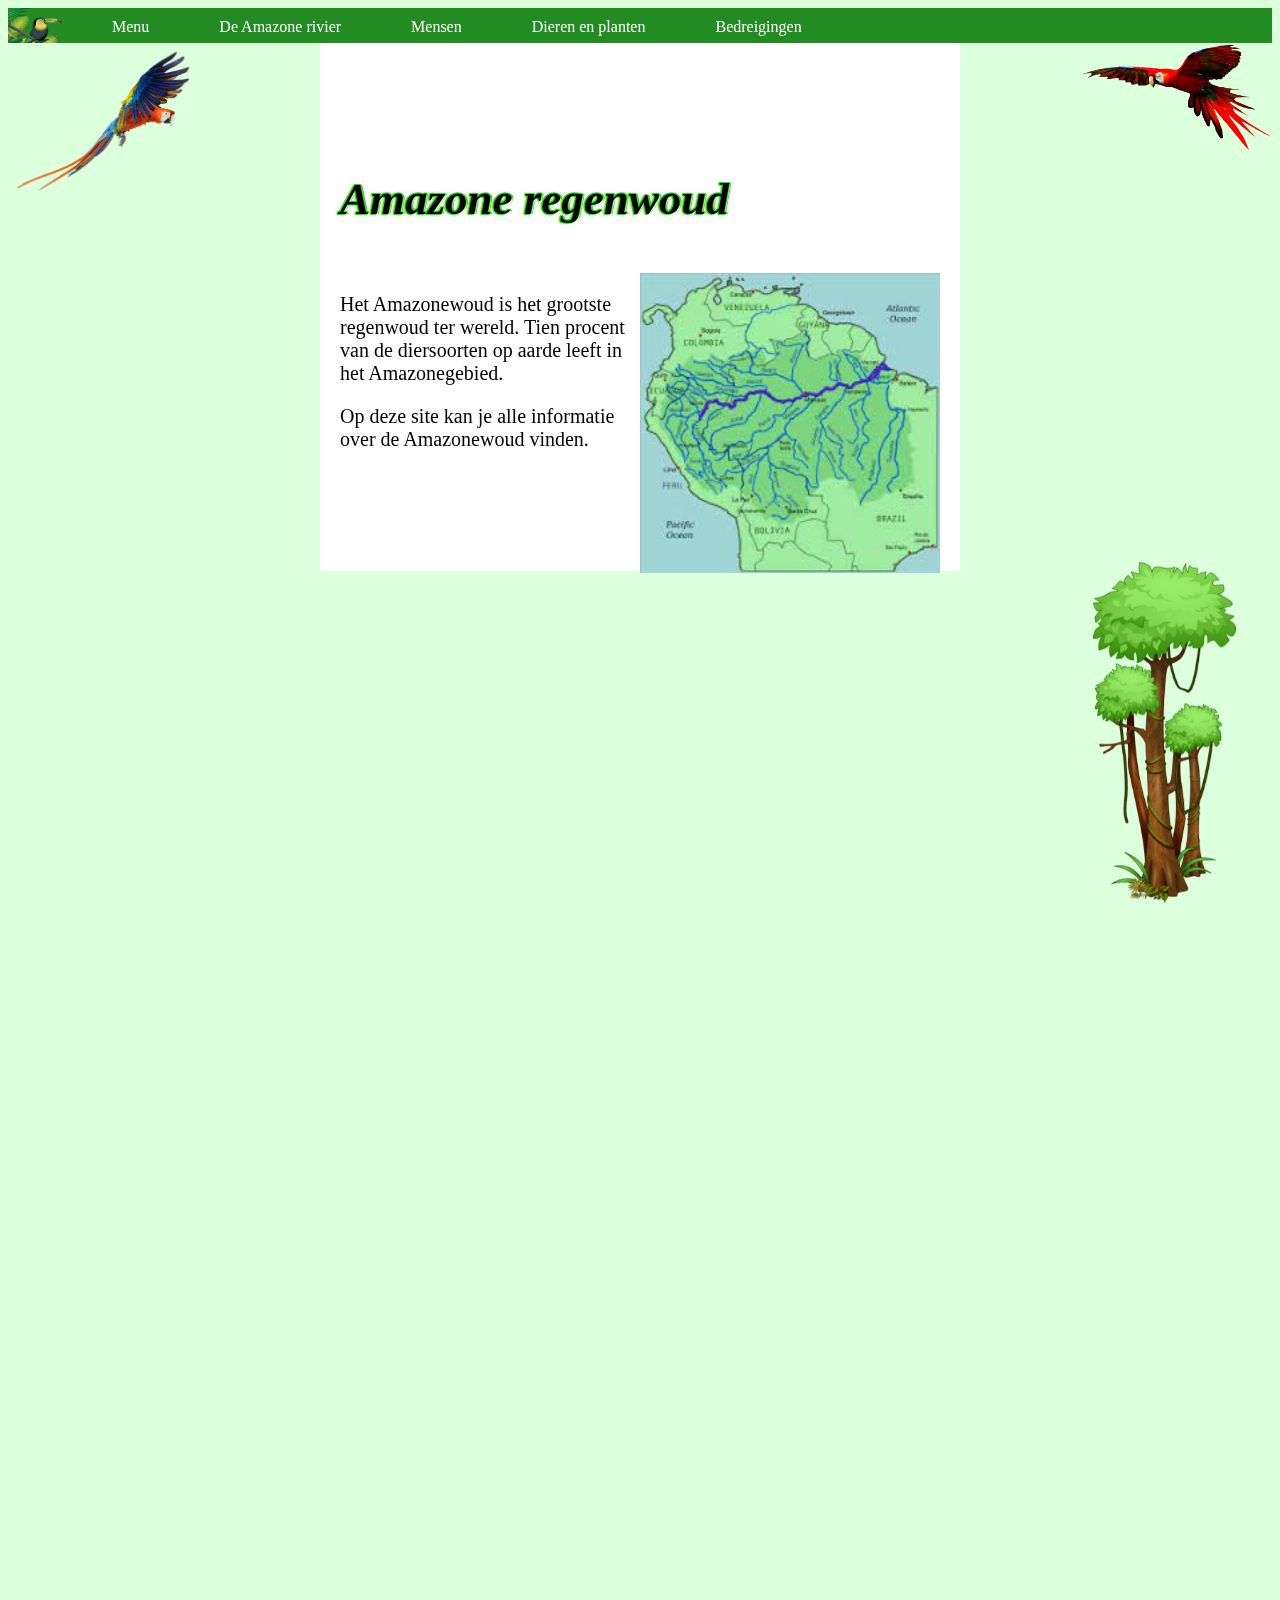
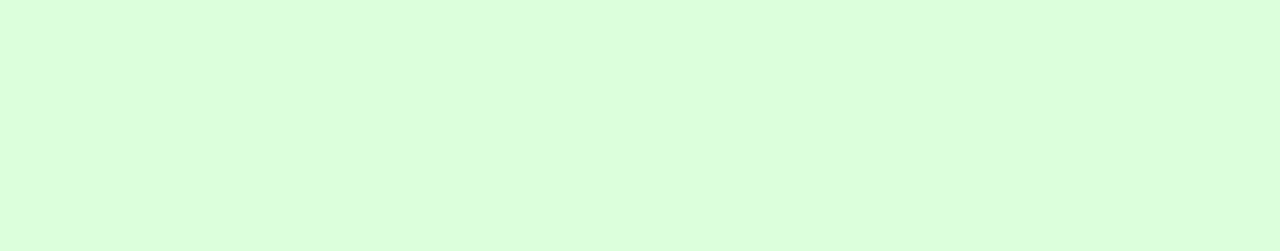
==== index.html @ 91dbf49b "Update index.html" ====
<!doctype html>
<html lang="nl">
<head>
    <meta charset="UTF-8">
    <title>Praktische opracht 1</title>
	
<link rel="stylesheet" href="styles.css">
</head>
<body>
<div class="scrollmenu">
<ul>
	<li><img class="margin1" src="images/forestlogo.png" width="54px" height="40px" alt="logo"</a></li>
	<li><a href="index.html">Menu</a></li>
	<li><a href="pagina2_de_Amazone_rivier.html">De Amazone rivier</a></li>
	<li><a href="pagina3_mensen.html">Mensen</a></li>
	<li><a href="pagina4_planten_en_dieren.html">Dieren en planten</a></li>
	<li><a href="pagina5_bedreigingen.html">Bedreigingen</a></li>
</ul>
	<img class="decoration" src="images/decoration.png" alt="leaves as background">
	<img class="decoration2" src="images/bird.png" alt="bird as background">
	<img class="decoration3" src="images/makaw.png" alt="bird as background">
</div>
<div class="center1">
<h1 style="font-size: 45px">
<em>Amazone regenwoud</em>
</h1><br>
<img class="imgsize" src="images/download.jpg" alt="kaart amazonegebied">
<p>
Het Amazonewoud is het grootste regenwoud ter wereld. Tien procent van de diersoorten op aarde leeft in het Amazonegebied.
</p>
<p>
Op deze site kan je alle informatie over de Amazonewoud vinden.
</p>
</div>
</body>
---- styles.css ----
ul {
	max-height: 35px;
  list-style-type: none;
  margin: 0px;
  padding: 0px 0px 0px 0px;
  overflow: hidden;
  background-color: #228b22;
}

li {
  float: left;
  color: #fff;
	margin-right: 30px;
}

.margin1 {}

li a {
  display: block;
  padding: 10px 20px;
  color: white;
  text-align: center;
  text-decoration: none;
}
div.scrollmenu a:hover {
  background-color: rgb(160,176,169);
}

h1 {
  font: Tahoma, Geneva, sans-serif;
	font-size: 50px;
    color: black;
    text-shadow:
    /* Outline */
    -1px -1px 0 #20dd20,
    1px -1px 0 #44cc22,
    -1px 1px 0 #00ff00,
    1px 1px 0 #eeffee,  
    -2px 0 0 #aaff00,
    2px 0 0 #20dd20,
    0 -2px 0 #eeffee;
}
p {
  font-size: 20px
}
body {
  background-color: rgb(220,255,220);
	margin-bottom: 100%;
}
.center1 {
  max-width: 600px;
  margin: auto;
  background: white;
  padding: 100px 20px 100px 20px;
}
img.imgsize {
	width: 50%;
	margin: 2px,2px,2px,20px;
	float: right;
}
img.decoration {
	width: 15%;
	position: fixed;
	bottom: -3px;
	right: -5px;
	margin: 0px;
	z-index: -1;
}
img.decoration2 {
	width: 15%;
	height: 15%;
	float: left;
	margin: 1px 1px 5px 1px;
	z-index: -1;
}
img.decoration3 {
	width: 15%;
	height: 15%;
	float: right;
	margin: 1px 1px 5px 1px;
	z-index: -1;
}
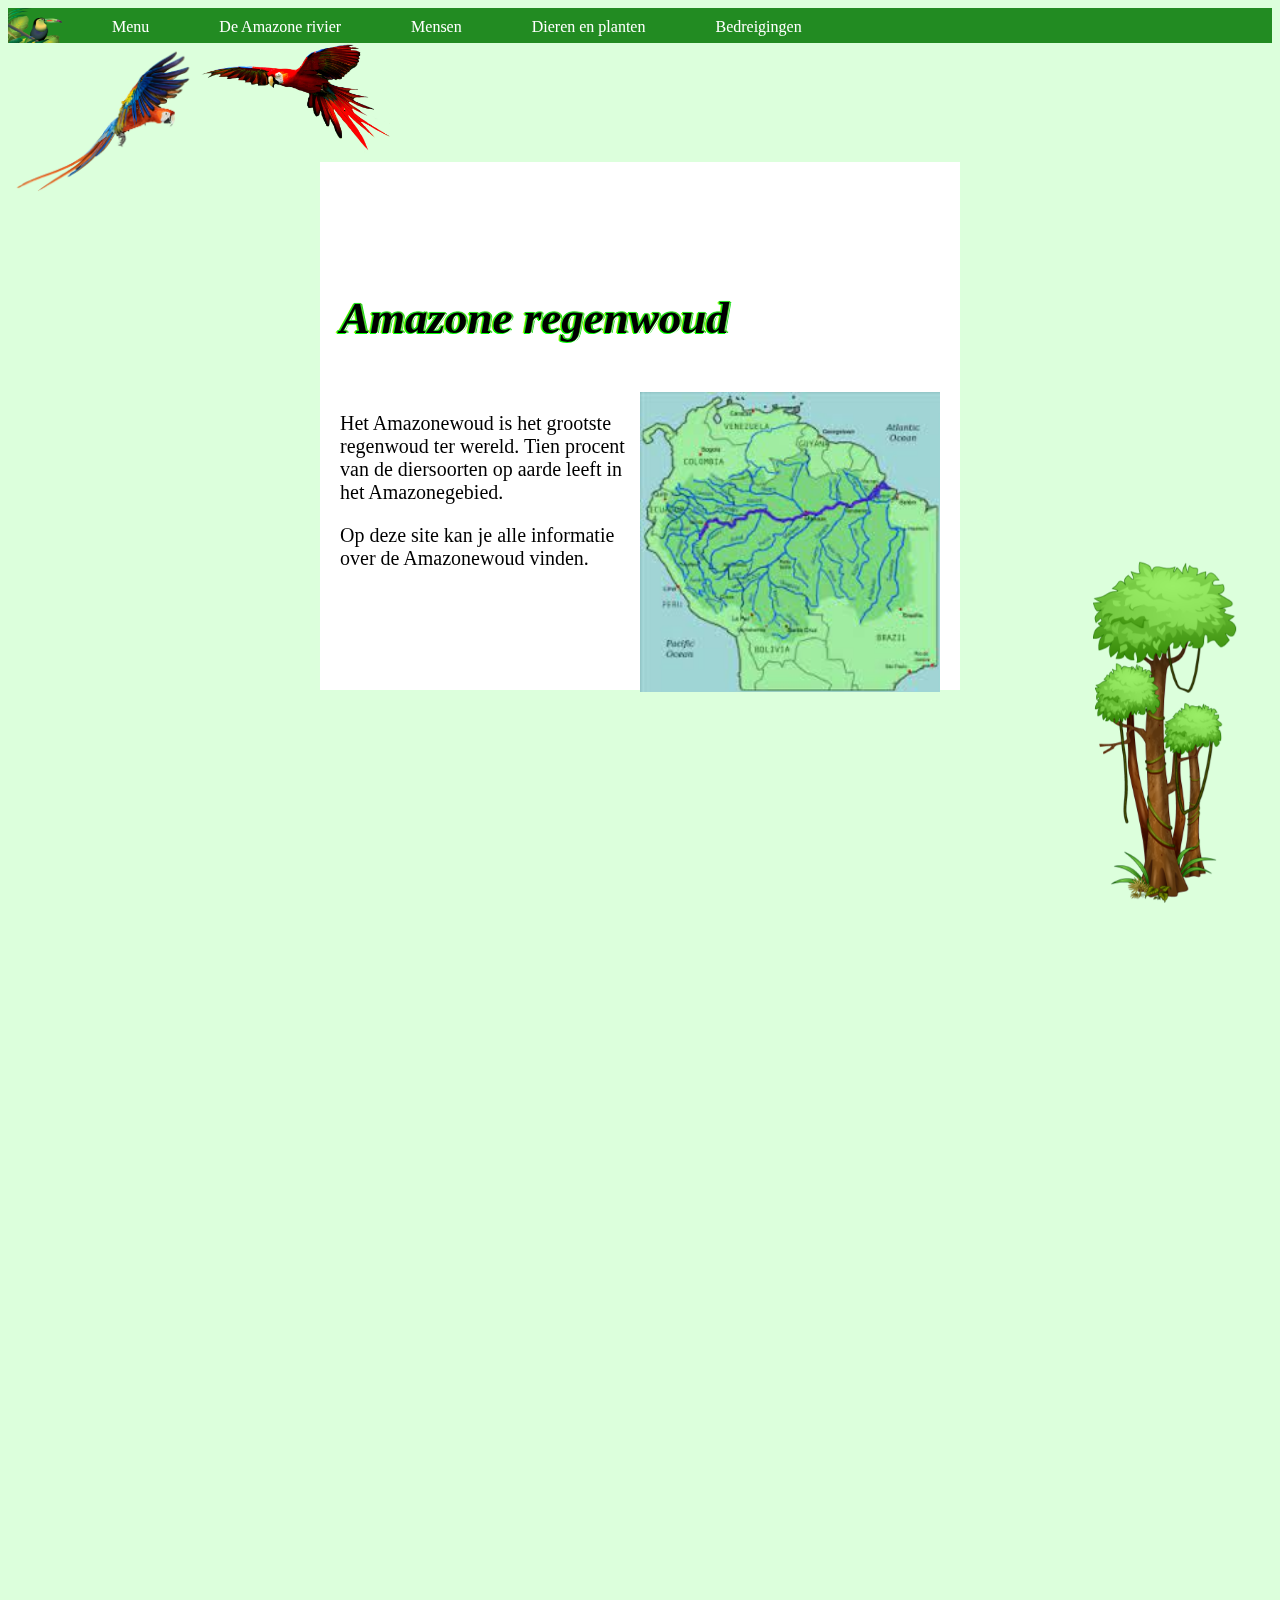
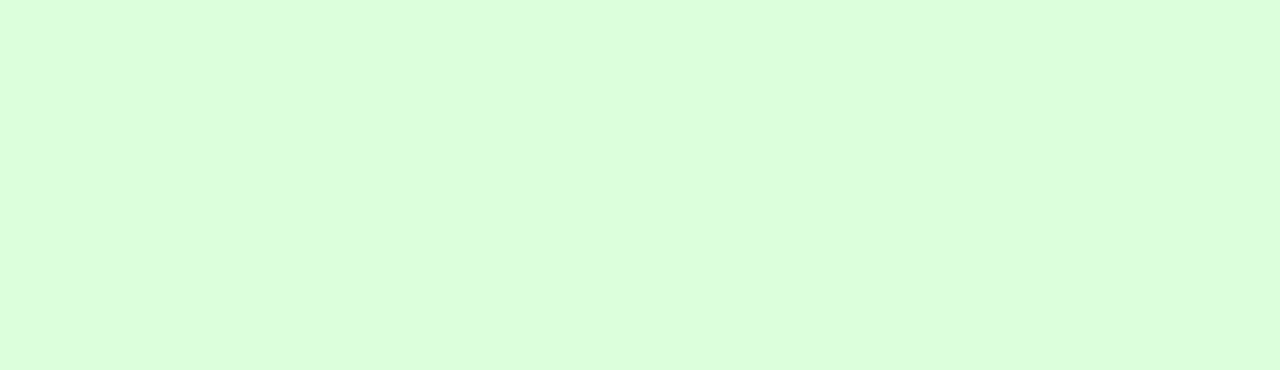
==== commit 06ad55c8: "Update index.html" ====
--- a/index.html
+++ b/index.html
@@ -16,10 +16,11 @@
 	<li><a href="pagina4_planten_en_dieren.html">Dieren en planten</a></li>
 	<li><a href="pagina5_bedreigingen.html">Bedreigingen</a></li>
 </ul>
+</div>
 	<img class="decoration" src="images/decoration.png" alt="leaves as background">
 	<img class="decoration2" src="images/bird.png" alt="bird as background">
 	<img class="decoration3" src="images/makaw.png" alt="bird as background">
-</div>
+
 <div class="center1">
 <h1 style="font-size: 45px">
 <em>Amazone regenwoud</em>
--- a/styles.css
+++ b/styles.css
@@ -76,7 +76,8 @@
 img.decoration3 {
 	width: 15%;
 	height: 15%;
-	float: right;
+	right: -10px;
+	top: 5px;
 	margin: 1px 1px 5px 1px;
 	z-index: -1;
 }
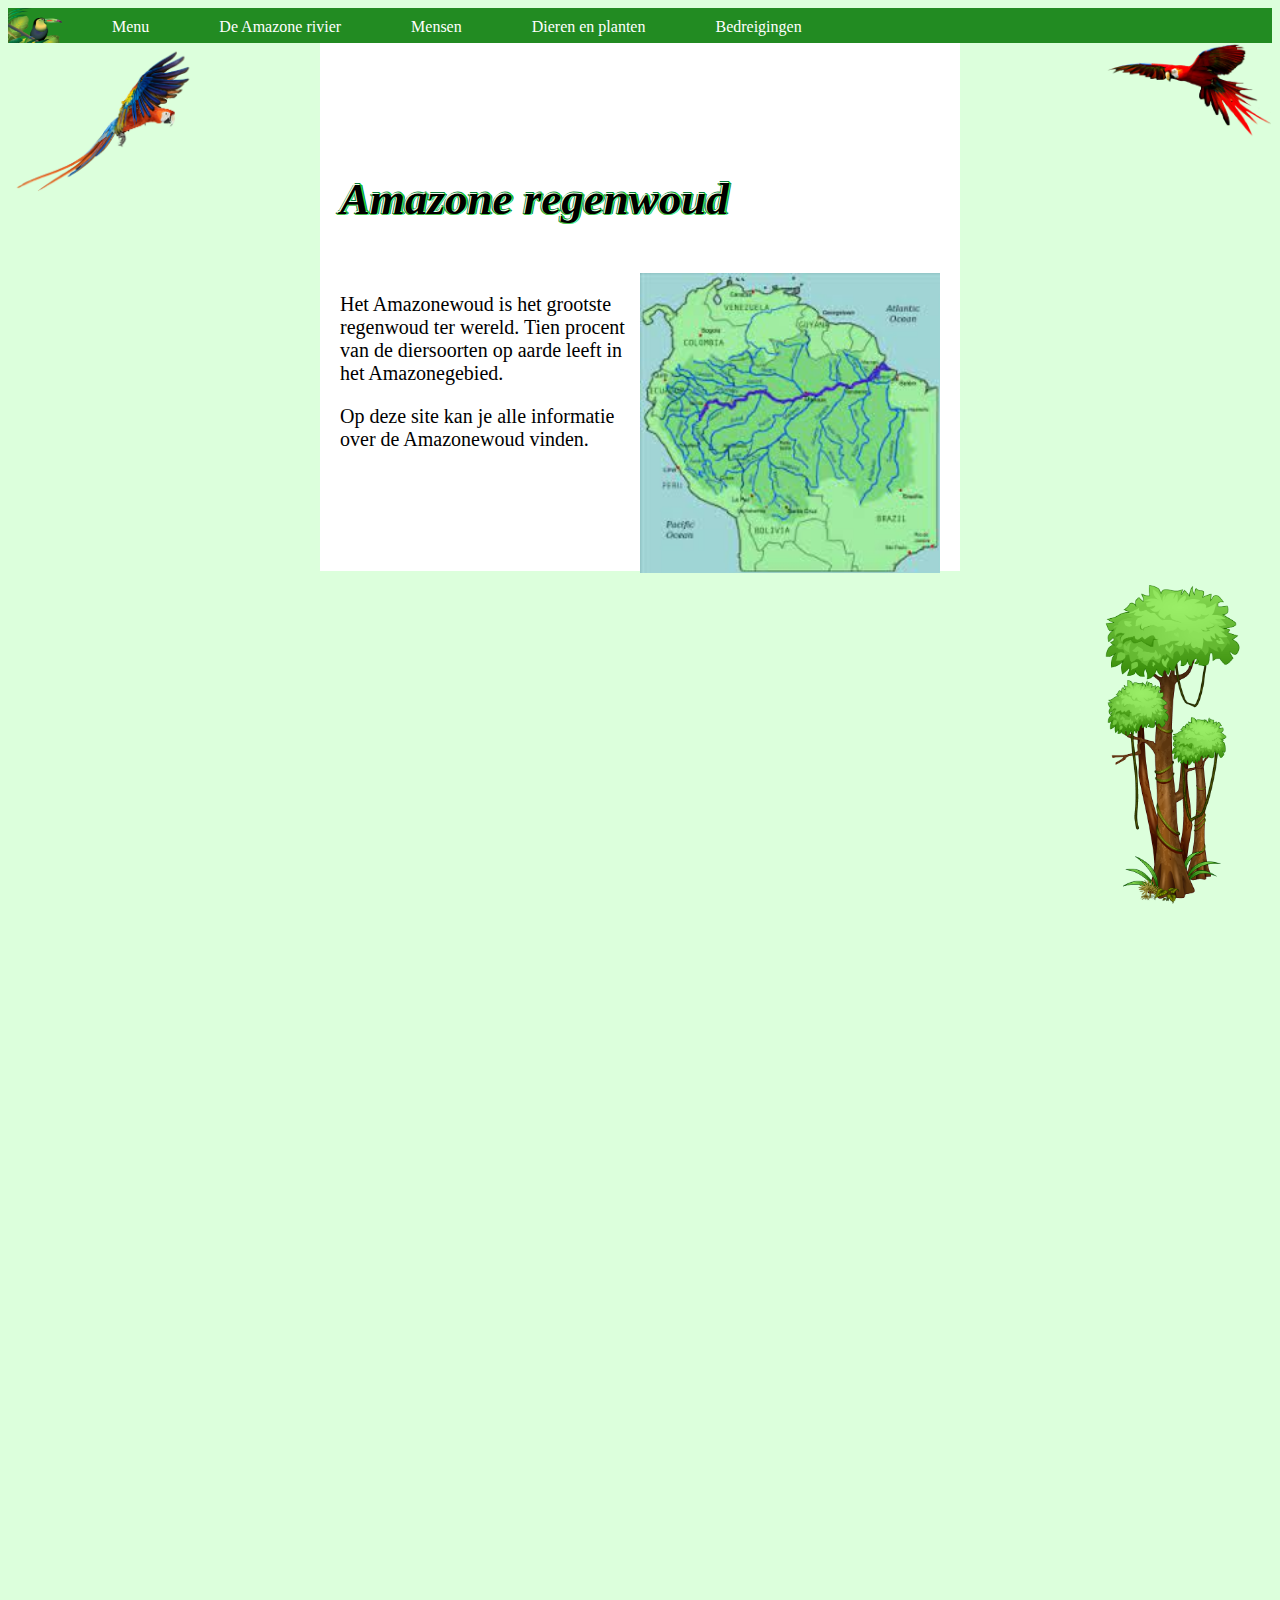
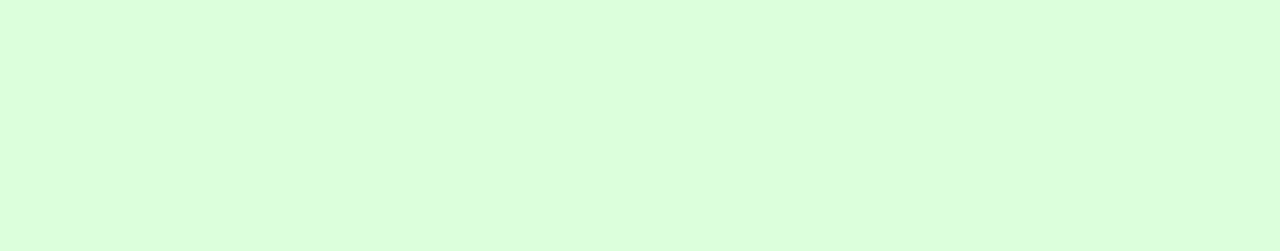
==== commit 9107a016: "Update index.html" ====
--- a/index.html
+++ b/index.html
@@ -5,6 +5,12 @@
     <title>Praktische opracht 1</title>
 	
 <link rel="stylesheet" href="styles.css">
+	
+	<link rel="apple-touch-icon" sizes="180x180" href="/apple-touch-icon.png">
+<link rel="icon" type="image/png" sizes="32x32" href="/favicon-32x32.png">
+<link rel="icon" type="image/png" sizes="16x16" href="/favicon-16x16.png">
+<link rel="manifest" href="/site.webmanifest">
+	
 </head>
 <body>
 <div class="scrollmenu">
--- a/styles.css
+++ b/styles.css
@@ -32,13 +32,14 @@
     color: black;
     text-shadow:
     /* Outline */
-    -1px -1px 0 #20dd20,
-    1px -1px 0 #44cc22,
-    -1px 1px 0 #00ff00,
-    1px 1px 0 #eeffee,  
-    -2px 0 0 #aaff00,
-    2px 0 0 #20dd20,
-    0 -2px 0 #eeffee;
+    -1px -1px 0 #eeffee,
+    1px -1px 0 #20dd20,
+    -1px 1px 0 #49bf49,
+    1px 1px 0 #6affaa,
+    -2px 0 0 #097d3a,
+    2px 0 0 #0a7d3b,
+    0 1px 0 #20dd20,
+    0 -2px 0 #0a7d3b
 }
 p {
   font-size: 20px
@@ -59,9 +60,9 @@
 	float: right;
 }
 img.decoration {
-	width: 15%;
+	width: 14%;
 	position: fixed;
-	bottom: -3px;
+	bottom: -4px;
 	right: -5px;
 	margin: 0px;
 	z-index: -1;
@@ -74,10 +75,91 @@
 	z-index: -1;
 }
 img.decoration3 {
-	width: 15%;
-	height: 15%;
-	right: -10px;
+	width: 13%;
+	height: 13%;
+	float: right;
+	right: 5px;
 	top: 5px;
 	margin: 1px 1px 5px 1px;
 	z-index: -1;
 }
+
+
+#myImg {
+  border-radius: 5px;
+  cursor: pointer;
+  transition: 0.3s;
+}
+
+#myImg:hover {
+  opacity: 0.7;
+}
+
+.modal {
+  display: none;
+  /* Hidden by default */
+  position: fixed;
+  /* Stay in place */
+  z-index: 1;
+  /* Sit on top */
+  padding-top: 100px;
+  /* Location of the box */
+  left: 0;
+  top: 0;
+  width: 100%;
+  /* Full width */
+  height: 100%;
+  /* Full height */
+  overflow: auto;
+  /* Enable scroll if needed */
+  background-color: rgb(0, 0, 0);
+  /* Fallback color */
+  background-color: rgba(0, 0, 0, 0.9);
+  /* Black w/ opacity */
+}
+
+.modal-content {
+  margin: auto;
+  display: block;
+  width: 80%;
+  max-width: 700px;
+}
+
+
+.modal-content,
+#caption {
+  animation-name: zoom;
+  animation-duration: 0.6s;
+}
+
+@keyframes zoom {
+  from {
+    transform: scale(0)
+  }
+  to {
+    transform: scale(1)
+  }
+}
+
+.close {
+  position: absolute;
+  top: 15px;
+  right: 35px;
+  color: #f1f1f1;
+  font-size: 40px;
+  font-weight: bold;
+  transition: 0.3s;
+}
+
+.close:hover,
+.close:focus {
+  color: #bbb;
+  text-decoration: none;
+  cursor: pointer;
+}
+
+@media only screen and (max-width: 700px) {
+  .modal-content {
+    width: 100%;
+  }
+}
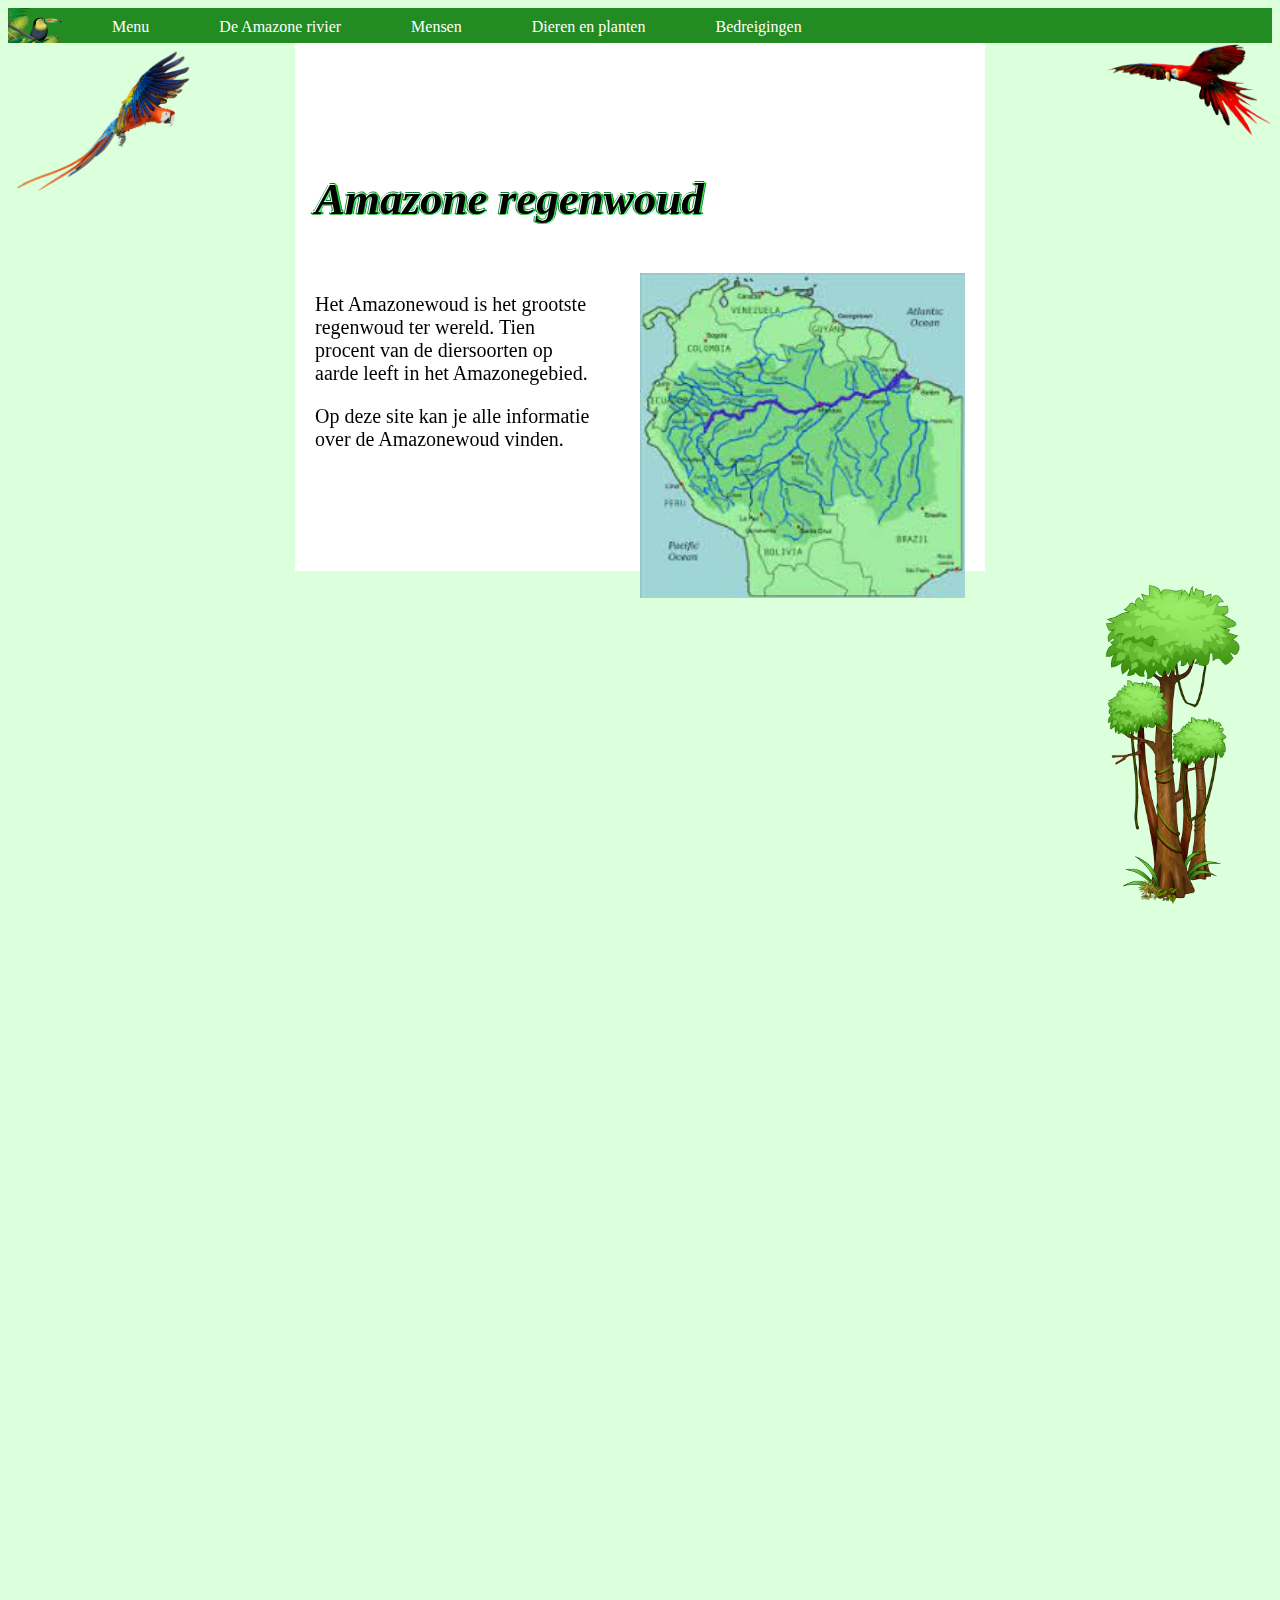
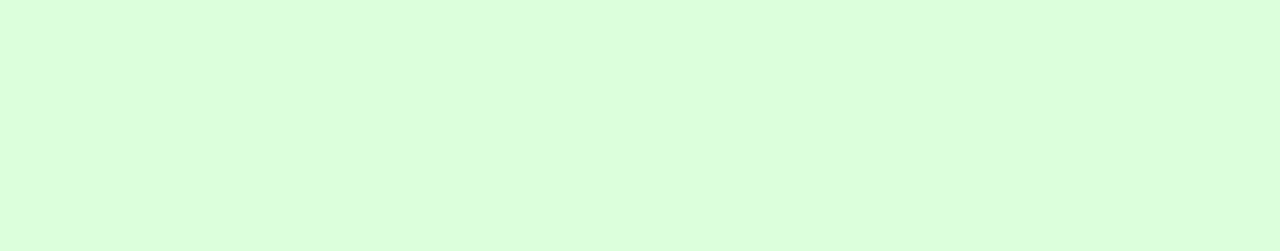
==== commit 5e2e34ae: "Update index.html" ====
--- a/index.html
+++ b/index.html
@@ -3,14 +3,9 @@
 <head>
     <meta charset="UTF-8">
     <title>Praktische opracht 1</title>
-	
+	<link rel="icon" type="image/favicon1.png" href="/images/favicon1.png">
 <link rel="stylesheet" href="styles.css">
-	
-	<link rel="apple-touch-icon" sizes="180x180" href="/apple-touch-icon.png">
-<link rel="icon" type="image/png" sizes="32x32" href="/favicon-32x32.png">
-<link rel="icon" type="image/png" sizes="16x16" href="/favicon-16x16.png">
-<link rel="manifest" href="/site.webmanifest">
-	
+		
 </head>
 <body>
 <div class="scrollmenu">
@@ -31,7 +26,7 @@
 <h1 style="font-size: 45px">
 <em>Amazone regenwoud</em>
 </h1><br>
-<img class="imgsize" src="images/download.jpg" alt="kaart amazonegebied">
+<img style="width: 50%; float:right; margin-bottom: 100px; margin-left: 50px;" src="images/download.jpg" alt="kaart amazonegebied">
 <p>
 Het Amazonewoud is het grootste regenwoud ter wereld. Tien procent van de diersoorten op aarde leeft in het Amazonegebied.
 </p>
--- a/styles.css
+++ b/styles.css
@@ -49,7 +49,7 @@
 	margin-bottom: 100%;
 }
 .center1 {
-  max-width: 600px;
+  max-width: 650px;
   margin: auto;
   background: white;
   padding: 100px 20px 100px 20px;
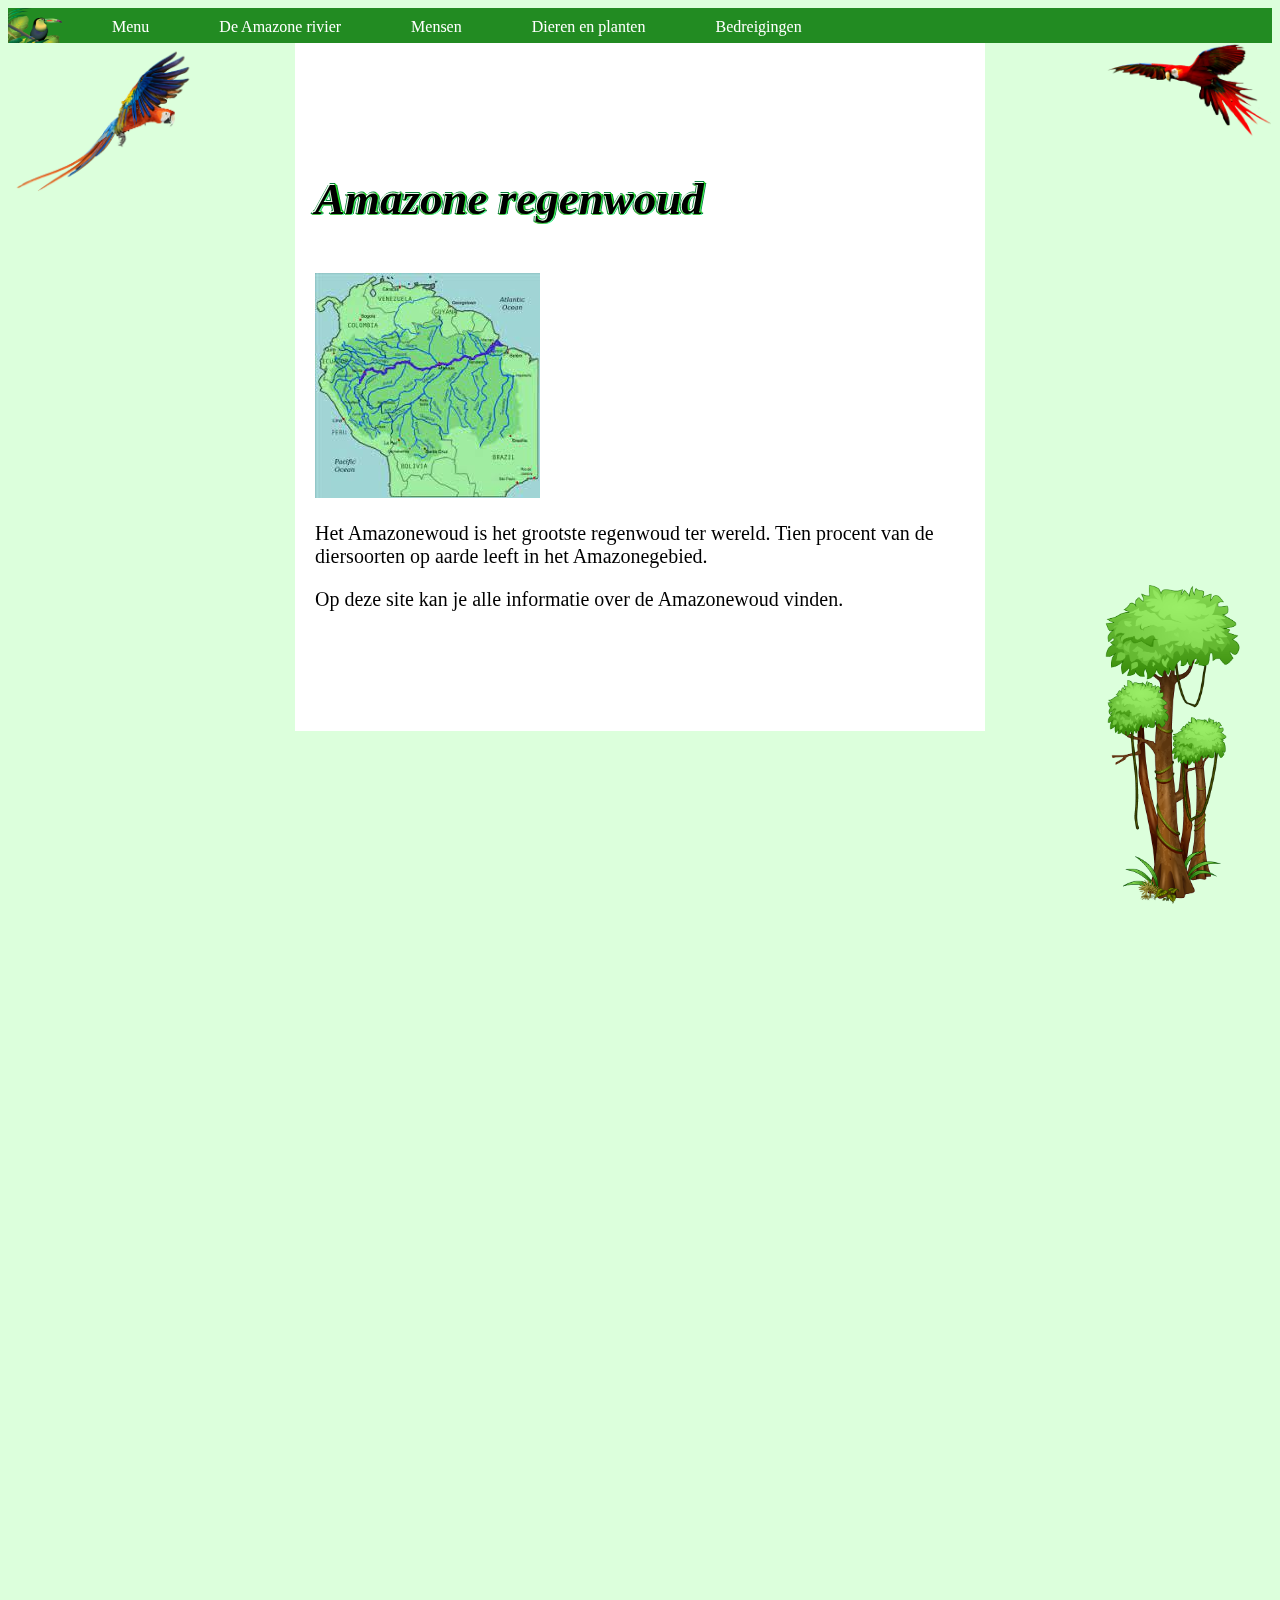
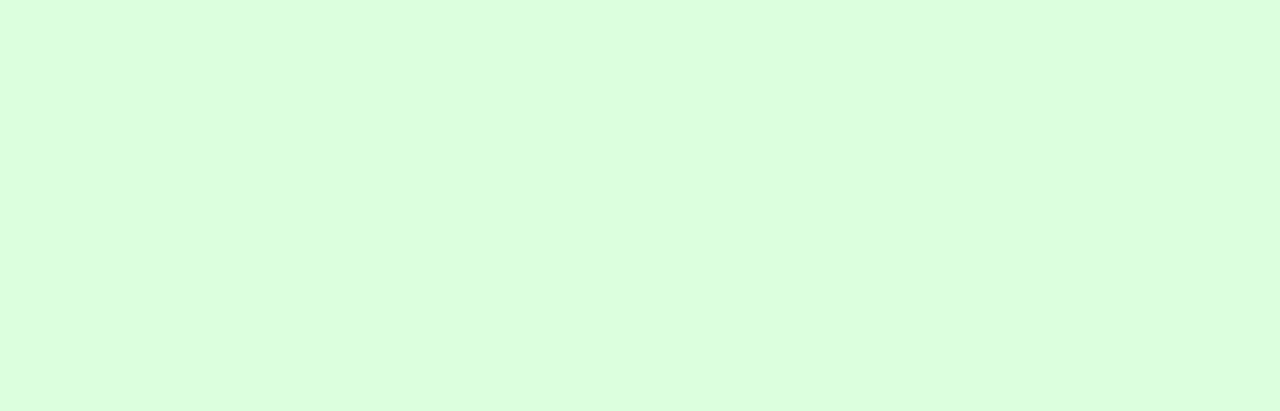
==== commit f77d0b7e: "Update index.html" ====
--- a/index.html
+++ b/index.html
@@ -26,7 +26,7 @@
 <h1 style="font-size: 45px">
 <em>Amazone regenwoud</em>
 </h1><br>
-<img style="width: 50%; float:right; margin-bottom: 100px; margin-left: 50px;" src="images/download.jpg" alt="kaart amazonegebied">
+<img src="images/download.jpg" alt="kaart amazonegebied">
 <p>
 Het Amazonewoud is het grootste regenwoud ter wereld. Tien procent van de diersoorten op aarde leeft in het Amazonegebied.
 </p>
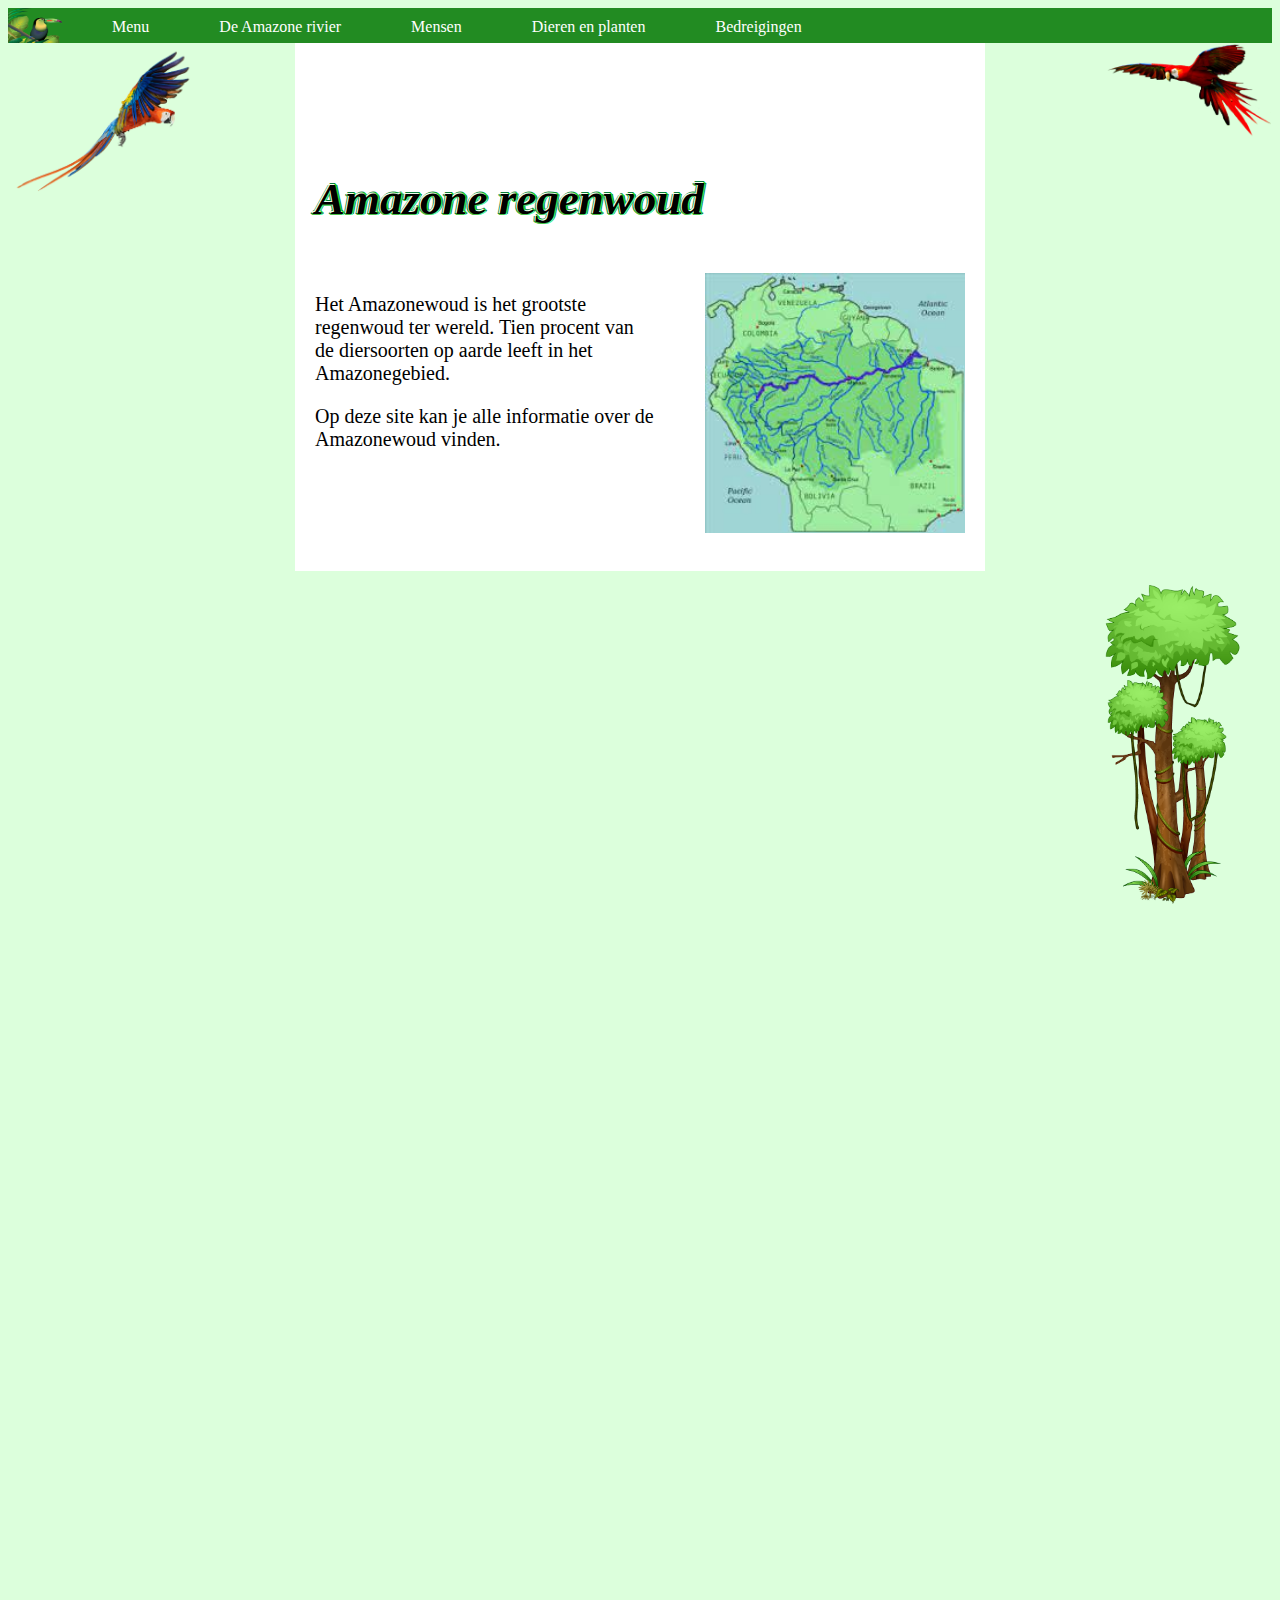
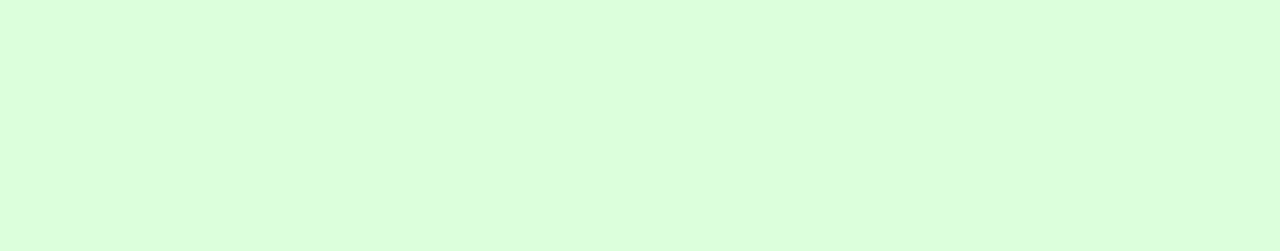
==== commit a8368c69: "Update index.html" ====
--- a/index.html
+++ b/index.html
@@ -26,7 +26,7 @@
 <h1 style="font-size: 45px">
 <em>Amazone regenwoud</em>
 </h1><br>
-<img src="images/download.jpg" alt="kaart amazonegebied">
+<img style="width: 40%; float:right; margin-bottom: 100px; margin-left: 50px;" src="images/download.jpg" alt="kaart amazonegebied">
 <p>
 Het Amazonewoud is het grootste regenwoud ter wereld. Tien procent van de diersoorten op aarde leeft in het Amazonegebied.
 </p>
